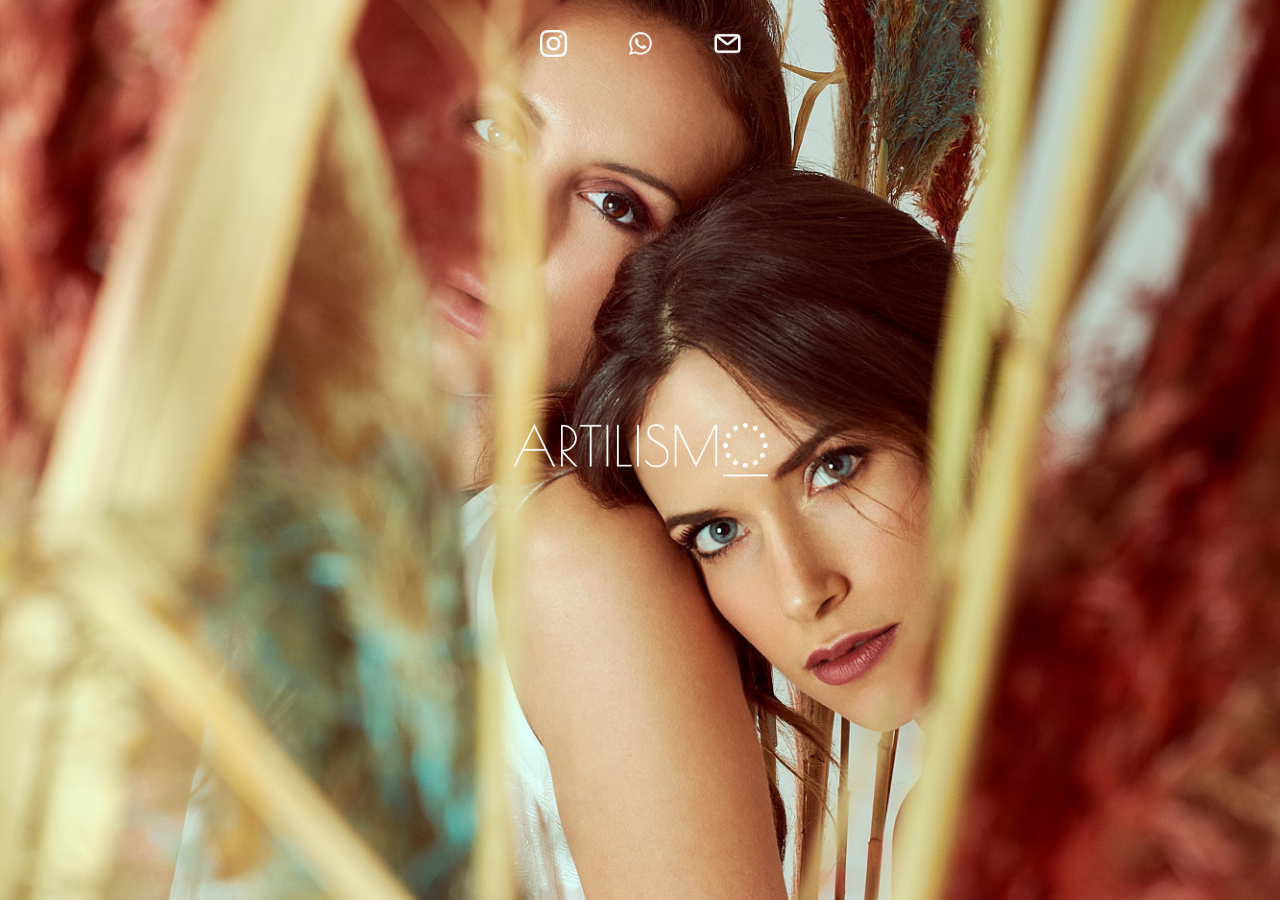
==== html/index.html @ e0e75f1c "fon" ====
<!DOCTYPE html>
<html lang="es">
<head>
    <meta charset="UTF-8">
    <title>Artilismo || Maquillaje profesional</title>
    <meta name="description" content="Artilismo | Maquillaje profesional para estar radiante el dia de tu boda, mejora tus tecnicas de automaquillaje con nuestros cursos de belleza">
    <meta property="og:title" content="Artilismo">
    <meta property="og:type" content="website">
    <meta property="og:url" content="https://www.mariaarteaga.es/">
    <meta http-equiv="X-UA-Compatible" content="IE=edge">
    <meta name="viewport" content="width=device-width, initial-scale=1.0">
    <title>Artilismo || Maquillaje profesional</title>
    <link rel="stylesheet" href="../css/style.css">
</head>

<body class="bkg">
        <div class="icons">
            <a href="https://www.instagram.com/artilismo/?hl=es"><img class="icon" src="../Assets/Iconos/instagram.png" alt="logotipo instagram" width="40px"></a>
            <a href="https://wa.me/34601532809"><img class="icon" src="../Assets/Iconos/whatsapp.png" alt="logotipo whatsapp" width="40px"></a>
            <a href=mailto:artilismo.makeup@gmail.com><img class="icon" src="../Assets/Iconos/email.png" alt="imagen correo" width="40px"></a>
        </div>
        
        <div class="logo">
            <a href="home.html"><img  src="../Assets/Logos/logo artilismo blanco1.png" alt="logotipo Artilismo">     </a>
        </div>

</body>
</html>
---- css/style.css ----
*{
    margin: 0px;
    padding: 0px;
    box-sizing: border-box;
  }

/* INDEX */

.bkg{
    background: url(../Assets/Imagenes/Imagen\ 19.jpg) no-repeat center center fixed;
    background-size: cover;
    background-color: #464646;
    background-position-y: 35%;
    width: 100%;
    height: 100vh;
}

.logo {
    height: 100vh;
    display:flex;
    justify-content: center;
    align-items: center;
}

.logo img{
    width: 20vw;
}

.icons{
    width: 100%;
    position: absolute;
    display: flex;
    justify-content: center;
}

.icons a img{
    width: 3vh;
    margin: 30px 30px;
}



/* TAMAÑO SMARTPHONES */

@media only screen and (max-width: 767px) {
    body {
      background-image: url(../Assets/Imagenes/Imagen\ 19.jpg);
    }

    .logo img{
        width: 30vw;
    }

    .icons{
        width: 100%;
        position: absolute;
        display: flex;
        justify-content: center;
        align-items: flex-end;
    }
    
    .icons a img{
        width: 4vw;
    
    }
  }


  /* HOME */

.containHome{
    background: url(../Assets/Imagenes/DSC_8364i238.jpg) no-repeat center center fixed;
    background-size: cover;
    background-color: #582E29;
    width: 100%;
    height: 100vh;
}
.navBar{

}
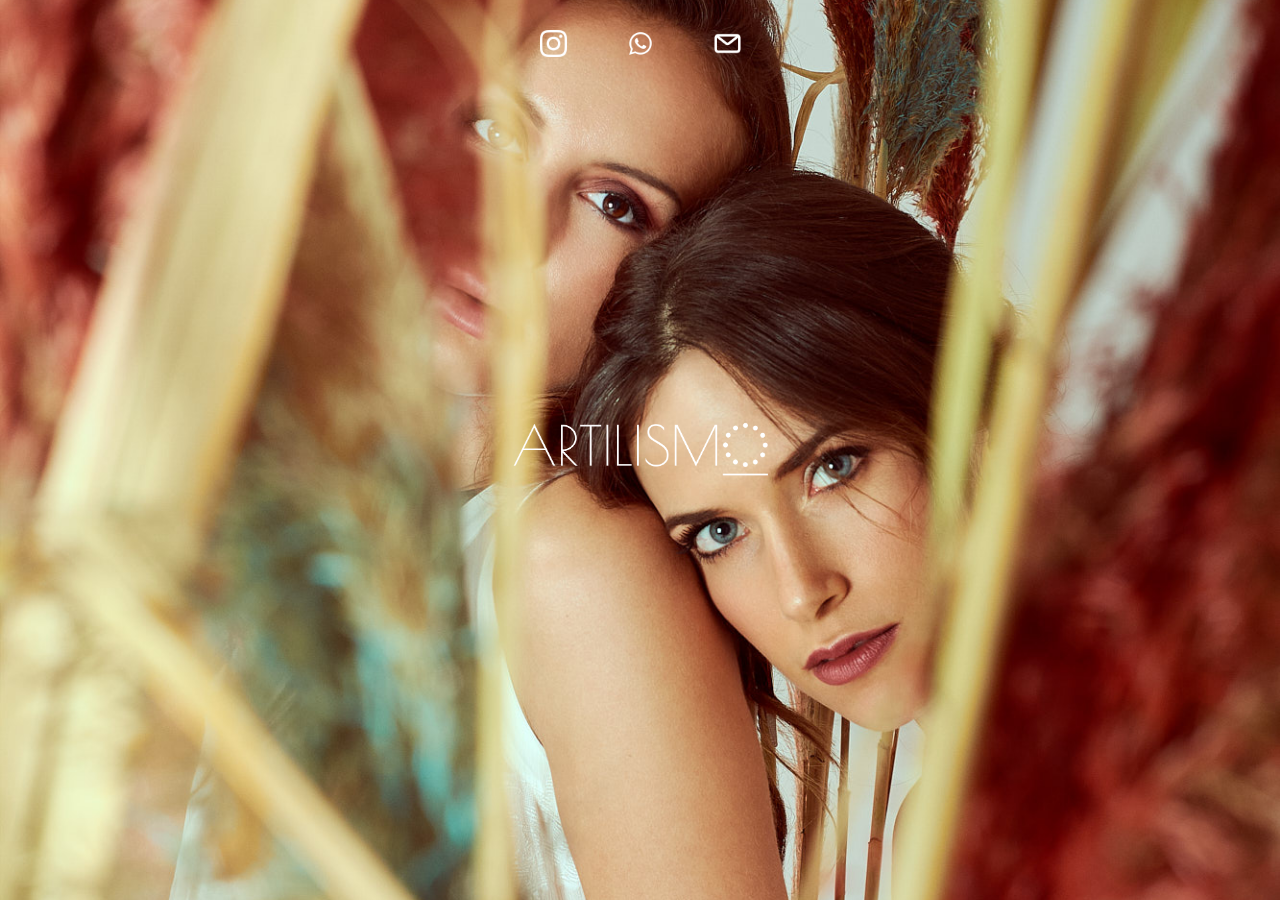
==== commit 20a257da: "day 2" ====
--- a/html/index.html
+++ b/html/index.html
@@ -11,6 +11,9 @@
     <meta name="viewport" content="width=device-width, initial-scale=1.0">
     <title>Artilismo || Maquillaje profesional</title>
     <link rel="stylesheet" href="../css/style.css">
+    <link rel="preconnect" href="https://fonts.googleapis.com">
+<link rel="preconnect" href="https://fonts.gstatic.com" crossorigin>
+<link href="https://fonts.googleapis.com/css2?family=Bellota+Text:ital,wght@0,300;0,400;0,700;1,300&display=swap" rel="stylesheet">
 </head>
 
 <body class="bkg">
--- a/css/style.css
+++ b/css/style.css
@@ -2,9 +2,13 @@
     margin: 0px;
     padding: 0px;
     box-sizing: border-box;
+    font-family: 'Bellota Text', cursive;
+    --principalColor: #582E29;
   }
 
-/* INDEX */
+/* INDEX *//* INDEX *//* INDEX */
+/* INDEX *//* INDEX *//* INDEX */
+/* INDEX *//* INDEX *//* INDEX */
 
 .bkg{
     background: url(../Assets/Imagenes/Imagen\ 19.jpg) no-repeat center center fixed;
@@ -40,7 +44,72 @@
 
 
 
-/* TAMAÑO SMARTPHONES */
+
+  /* HOME */ /* HOME */ /* HOME */
+  /* HOME */ /* HOME */ /* HOME */
+  /* HOME */ /* HOME */ /* HOME */
+
+.containHome{
+    background: url(../Assets/Imagenes/DSC_8364i238.jpg)no-repeat center center fixed;
+  /*   opacity: 0.9; */
+    background-size: cover;
+    background-color: var(--principalColor);
+    width: 100%;
+    height: 100vh;
+}
+
+.navBar{
+    background-color:white;
+    padding:0 4vw;
+    display:flex;
+    align-items: center;
+    justify-content: space-between;
+    top: 20px;
+}
+.logoNavBar{
+margin:5px 0;
+}
+
+.menuNavBar{
+    display: inline;
+}
+.listMenu{
+    list-style-type: none;
+
+}
+.elementMenu{
+    display:inline;
+    font-weight: 400;
+    padding: 0 20px;
+    color:var(--principalColor);
+    font-size: 20px;
+    cursor: pointer;
+    text-decoration: none;
+    text-decoration-color:none ;
+}
+.elementColor{
+    background-color: #582e29ce;
+    color: white;
+    border-radius: 10px;
+    padding:5px 10px;
+    font-weight: 700;
+}
+
+.logoPage{
+    display: flex;
+    justify-content: center;
+}
+.logoPage img{
+    width: 30vw;
+    margin-top: 10vw;
+}
+
+
+/* TAMAÑO SMARTPHONES *//* TAMAÑO SMARTPHONES */
+/* TAMAÑO SMARTPHONES *//* TAMAÑO SMARTPHONES */
+
+
+/* INDEX *//* INDEX *//* INDEX */
 
 @media only screen and (max-width: 767px) {
     body {
@@ -61,20 +130,14 @@
     
     .icons a img{
         width: 4vw;
-    
     }
-  }
+  
 
 
-  /* HOME */
+    /* HOME */ /* HOME */ /* HOME */
 
-.containHome{
-    background: url(../Assets/Imagenes/DSC_8364i238.jpg) no-repeat center center fixed;
-    background-size: cover;
-    background-color: #582E29;
-    width: 100%;
-    height: 100vh;
-}
-.navBar{
-
+    .logoPage img{
+        width: 50vw;
+        margin-top: 10vw;
+    }
 }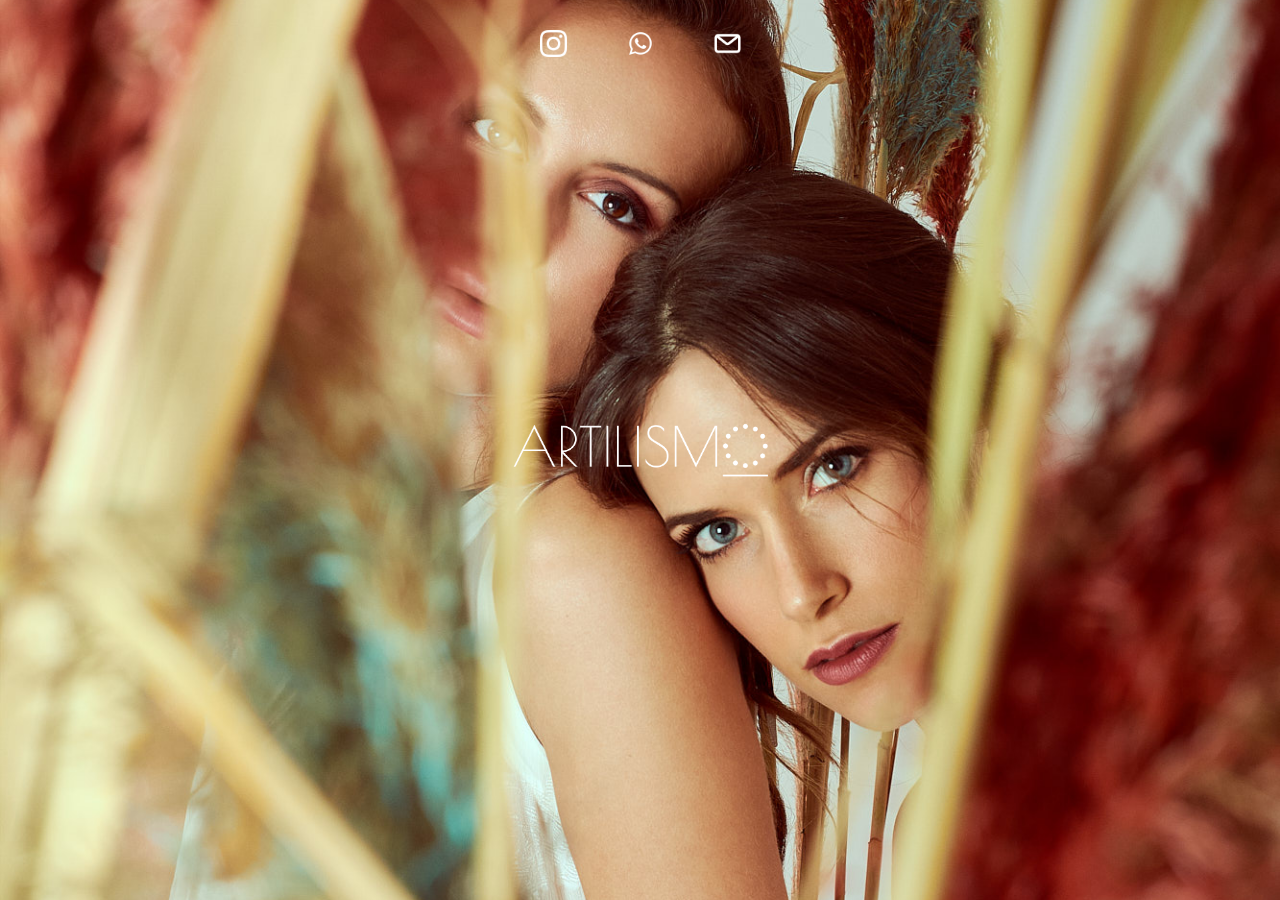
==== commit 06cbc0cf: "hello" ====
--- a/html/index.html
+++ b/html/index.html
@@ -9,22 +9,21 @@
     <meta property="og:url" content="https://www.mariaarteaga.es/">
     <meta http-equiv="X-UA-Compatible" content="IE=edge">
     <meta name="viewport" content="width=device-width, initial-scale=1.0">
-    <title>Artilismo || Maquillaje profesional</title>
     <link rel="stylesheet" href="../css/style.css">
     <link rel="preconnect" href="https://fonts.googleapis.com">
-<link rel="preconnect" href="https://fonts.gstatic.com" crossorigin>
-<link href="https://fonts.googleapis.com/css2?family=Bellota+Text:ital,wght@0,300;0,400;0,700;1,300&display=swap" rel="stylesheet">
+    <link rel="preconnect" href="https://fonts.gstatic.com" crossorigin>
+    <link href="https://fonts.googleapis.com/css2?family=Bellota+Text:ital,wght@0,300;0,400;1,300;1,400&family=Poiret+One&display=swap" rel="stylesheet">
 </head>
 
 <body class="bkg">
         <div class="icons">
-            <a href="https://www.instagram.com/artilismo/?hl=es"><img class="icon" src="../Assets/Iconos/instagram.png" alt="logotipo instagram" width="40px"></a>
-            <a href="https://wa.me/34601532809"><img class="icon" src="../Assets/Iconos/whatsapp.png" alt="logotipo whatsapp" width="40px"></a>
-            <a href=mailto:artilismo.makeup@gmail.com><img class="icon" src="../Assets/Iconos/email.png" alt="imagen correo" width="40px"></a>
+            <a href="https://www.instagram.com/artilismo/?hl=es"><img class="icon" src="../Assets/Iconos/instagram.png" alt="logotipo instagram" width="40"></a>
+            <a href="https://wa.me/34601532809"><img class="icon" src="../Assets/Iconos/whatsapp.png" alt="logotipo whatsapp" width="40"></a>
+            <a href=mailto:artilismo.makeup@gmail.com><img class="icon" src="../Assets/Iconos/email.png" alt="imagen correo" width="40"></a>
         </div>
         
         <div class="logo">
-            <a href="home.html"><img  src="../Assets/Logos/logo artilismo blanco1.png" alt="logotipo Artilismo">     </a>
+            <a href="home.html"><img  src="../Assets/Logos/logo artilismo blanco1.png" alt="logotipo Artilismo"></a>
         </div>
 
 </body>
--- a/css/style.css
+++ b/css/style.css
@@ -2,9 +2,38 @@
     margin: 0px;
     padding: 0px;
     box-sizing: border-box;
+}
+
+body{
     font-family: 'Bellota Text', cursive;
+    font-family: 'Poiret One', cursive;
     --principalColor: #582E29;
-  }
+}
+
+  a:link, a:visited, a:active {
+    text-decoration:none;
+}
+
+
+h1{
+    font-size: 50px;
+    color:var(--principalColor);
+    font-family: 'Poiret One';
+}
+
+h2{
+    font-size: 40px;
+    color:var(--principalColor);
+    font-family: 'Bellota Text';
+    font-weight: 700;
+}
+
+p{
+    font-size: 20px;
+    font-family: 'Poiret One';
+    color:var(--principalColor);
+}
+
 
 /* INDEX *//* INDEX *//* INDEX */
 /* INDEX *//* INDEX *//* INDEX */
@@ -51,6 +80,7 @@
 
 .containHome{
     background: url(../Assets/Imagenes/DSC_8364i238.jpg)no-repeat center center fixed;
+
   /*   opacity: 0.9; */
     background-size: cover;
     background-color: var(--principalColor);
@@ -59,24 +89,21 @@
 }
 
 .navBar{
-    background-color:white;
+    background-color:rgba(255, 255, 255, 0.692);
     padding:0 4vw;
     display:flex;
     align-items: center;
     justify-content: space-between;
-    top: 20px;
+
 }
 .logoNavBar{
-margin:5px 0;
+    margin:5px 0;
 }
 
 .menuNavBar{
     display: inline;
 }
-.listMenu{
-    list-style-type: none;
-
-}
+
 .elementMenu{
     display:inline;
     font-weight: 400;
@@ -84,9 +111,11 @@
     color:var(--principalColor);
     font-size: 20px;
     cursor: pointer;
-    text-decoration: none;
-    text-decoration-color:none ;
-}
+}
+    .elementMenu:hover{
+        font-weight: 900;
+    }
+
 .elementColor{
     background-color: #582e29ce;
     color: white;
@@ -94,15 +123,47 @@
     padding:5px 10px;
     font-weight: 700;
 }
+    .elementColor:hover{
+        background-color: white;
+        border: 1px solid var(--principalColor);
+        border-radius: 10px;
+        color: var(--principalColor);
+    }
 
 .logoPage{
     display: flex;
     justify-content: center;
 }
 .logoPage img{
-    width: 30vw;
-    margin-top: 10vw;
-}
+    width: 20vw;
+    margin-top: 12vw;
+}
+
+.containService{
+    margin-top: 5vw;
+    display: flex;
+    flex-direction: row;
+    justify-content: center;
+}
+
+.containService a{
+    width: 30%;
+    height: 300px;
+    background-color: rgba(255, 255, 255, 0.75);
+    margin: 30px;
+    text-align: center;
+}
+    .containService a:hover{
+        background-color: white;
+        box-shadow: 5px 5px 5px rgba(0, 0, 0, 0.267);
+    }
+
+
+
+
+
+
+
 
 
 /* TAMAÑO SMARTPHONES *//* TAMAÑO SMARTPHONES */
@@ -111,8 +172,8 @@
 
 /* INDEX *//* INDEX *//* INDEX */
 
-@media only screen and (max-width: 767px) {
-    body {
+@media only screen and (max-width: 575px) {
+    .bkg {
       background-image: url(../Assets/Imagenes/Imagen\ 19.jpg);
     }
 
@@ -135,9 +196,13 @@
 
 
     /* HOME */ /* HOME */ /* HOME */
-
+    .containHome{
+        background: url(../Assets/Imagenes/DSC_8201i238.jpg) no-repeat center center;
+        background-size: cover;
+    
+    }
     .logoPage img{
-        width: 50vw;
+        width: 80vw;
         margin-top: 10vw;
     }
 }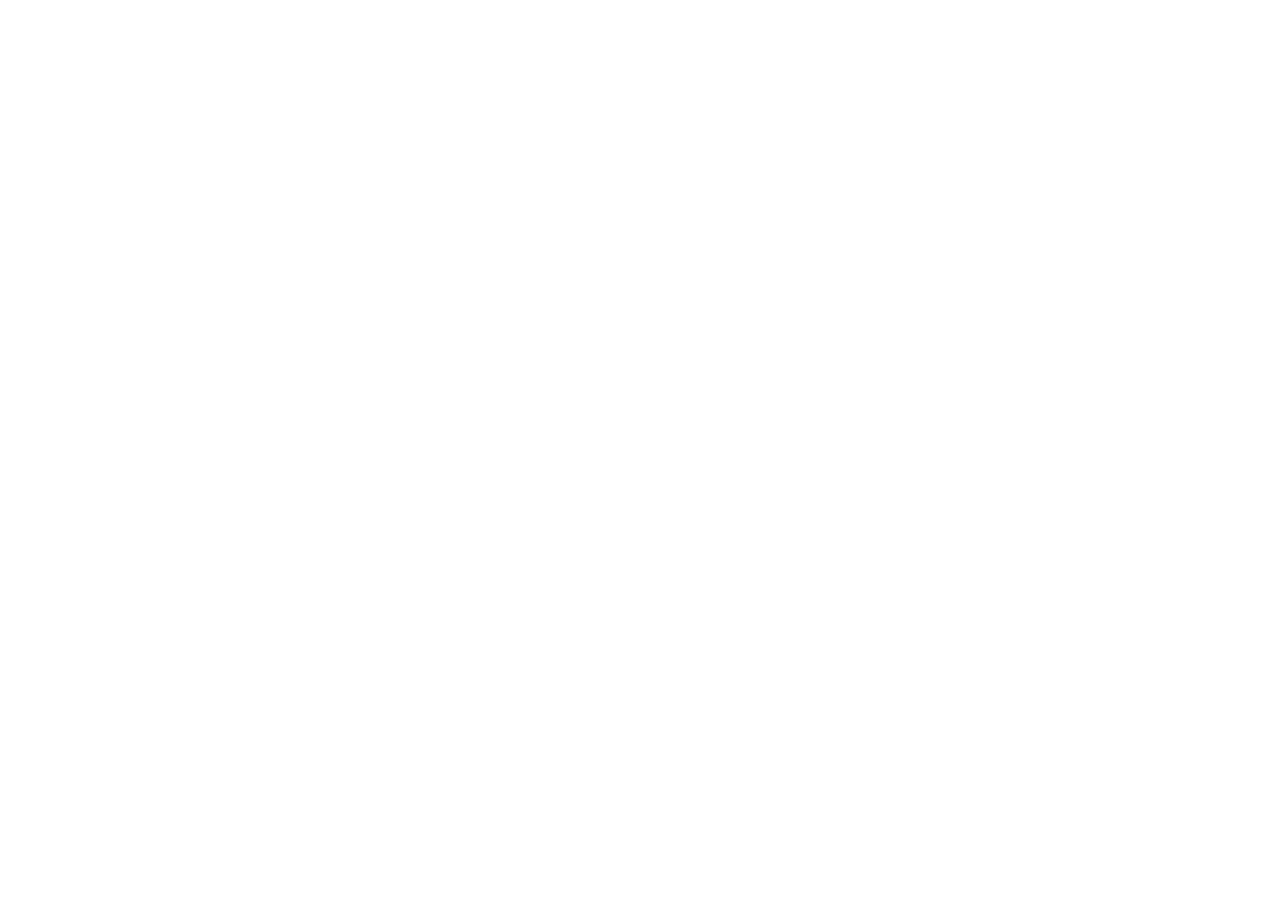
==== commit 4440c8e0: "sj" ====
--- a/html/index.html
+++ b/html/index.html
@@ -9,13 +9,13 @@
     <meta property="og:url" content="https://www.mariaarteaga.es/">
     <meta http-equiv="X-UA-Compatible" content="IE=edge">
     <meta name="viewport" content="width=device-width, initial-scale=1.0">
-    <link rel="stylesheet" href="../css/style.css">
+    <link rel="stylesheet" href="../CSS/style.css">
     <link rel="preconnect" href="https://fonts.googleapis.com">
     <link rel="preconnect" href="https://fonts.gstatic.com" crossorigin>
     <link href="https://fonts.googleapis.com/css2?family=Bellota+Text:ital,wght@0,300;0,400;1,300;1,400&family=Poiret+One&display=swap" rel="stylesheet">
 </head>
-
-<body class="bkg">
+<body>
+    <section class="fondoWebStart">
         <div class="icons">
             <a href="https://www.instagram.com/artilismo/?hl=es"><img class="icon" src="../Assets/Iconos/instagram.png" alt="logotipo instagram" width="40"></a>
             <a href="https://wa.me/34601532809"><img class="icon" src="../Assets/Iconos/whatsapp.png" alt="logotipo whatsapp" width="40"></a>
@@ -23,8 +23,9 @@
         </div>
         
         <div class="logo">
-            <a href="home.html"><img  src="../Assets/Logos/logo artilismo blanco1.png" alt="logotipo Artilismo"></a>
+            <a href="inicio.html"><img  src="../Assets/Logos/logo artilismo blanco1.png" alt="logotipo Artilismo"></a>
         </div>
+        </section>
 
 </body>
 </html>